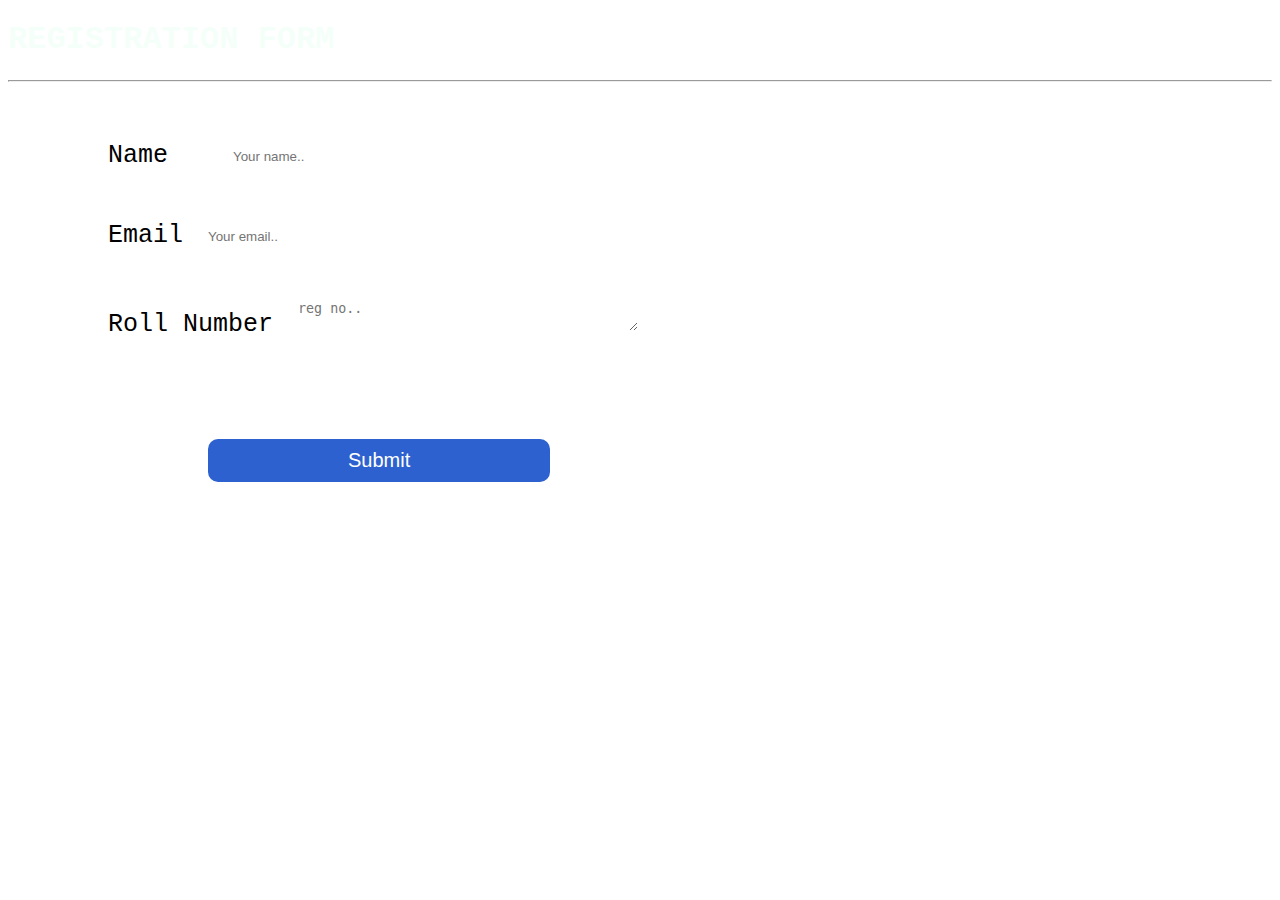
==== Assignment/Team lead/Assignment_1/home.html @ 3af2b9a4 "trial" ====
<!DOCTYPE html>
<html lang="en">
<head>
    <h1 style="color: rgb(245,255,250);">REGISTRATION FORM 
    </h1>
    <meta charset="UTF-8">
    <meta http-equiv="X-UA-Compatible" content="IE=edge">
    <meta name="viewport" content="width=device-width, initial-scale=1.0">
    <title>IBM ASSIGNMENT</title>
    <link rel="stylesheet" href="style.css">
</head>
<body background="D:\IBM\assignment1\images.jpg">
    <hr>
           <div class="form">
            <form action="REGISTRATION SUCCESSFUL" target="_self">

          
              <label>Name</label>
              <input type="text" id="name" name="firstname" placeholder="Your name.."><br>
          
              <label>Email</label>
              <input type="email" id="email" placeholder="Your email.."><br><br>
          
              <label for="subject">Roll Number</label>
              <textarea id="subject" name="subject" placeholder="reg no.." style="height:40px"></textarea>
              <br>
              <input id="btn" type="submit" value="Submit">                    
            </form>
        </div>
</body>
</html>
---- Assignment/Team lead/Assignment_1/style.css ----
* {
    top: 0;
    box-sizing: border-box;
}

body{background-repeat: no-repeat;
    background-size: cover;
    font-family: "Lucida Console", "Courier New", monospace;
    }
.main{
    margin: 50px 100px 0px 100px;
}

.boxs{
    display: flex;
}
.box1{
    width:600px;
    height:700px;
    background-color: aliceblue;
    margin: 100px 20px 0px 30px ;
    border-radius: 10px;
    
}
.box2{
    width:100%;
    max-height:100%;
    background-color: aliceblue;
    margin: 100px 20px 0px 30px ;
    padding: 30px;
    border-radius: 10px;
}
img{
     width: 60px;
     margin: 55px;
}
.names{
    margin: 50px;
}
span{
font-size: 20px;

}
progress{
    width: 200px;
    height: 25px;
    
}
#line {
    border-left: 2px solid rgb(0, 0, 0);
    height: 200px;
    position: absolute;
    margin-top: 335px;
    margin-left: 300px;
}
.bars{
    display: flex;
}
#about{
    margin-left: 170px;
    font-size: 20px;
}
form{
    font-size: 25px;
    margin-left: 100px;
    margin-top: 50px;
    margin-bottom: 30px
}
#name {
    height: 50px;
    border: none;
    outline: none;
    border-radius: 10px;
    padding: 10px;
    width: 350px;
    margin-right: 50px;
    margin-left: 40px;
    margin-bottom: 30px;
    
}
#email {
    height: 50px;
    border: none;
    outline: none;
    border-radius: 10px;
    padding: 10px;
    width: 350px;

    
}
#subject{
     
    border: none;
    outline: none;
    border-radius: 10px;
    padding: 10px;
    width: 350px
    
}
#btn{
    border: none;
    outline: none;
    border-radius: 10px;
    padding: 10px 140px;
    font-size: 20px;
    color: white;
    background-color: rgb(45, 97, 207);
    margin: 100px 100px 100px 100px;
}
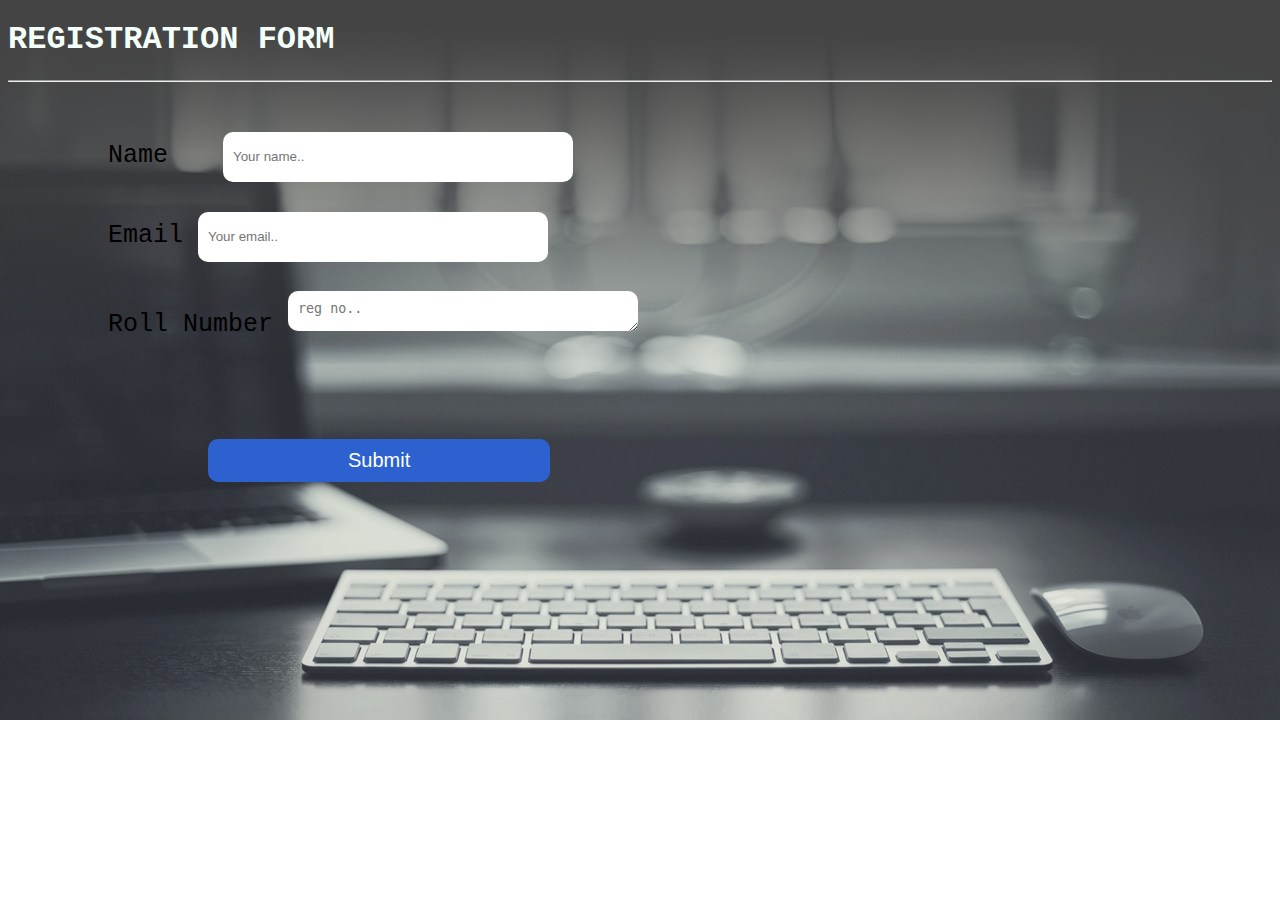
==== commit 7751c9a1: "Add files via upload" ====
--- a/Assignment/Team lead/Assignment_1/home.html
+++ b/Assignment/Team lead/Assignment_1/home.html
@@ -1,31 +1,31 @@
-<!DOCTYPE html>
-<html lang="en">
-<head>
-    <h1 style="color: rgb(245,255,250);">REGISTRATION FORM 
-    </h1>
-    <meta charset="UTF-8">
-    <meta http-equiv="X-UA-Compatible" content="IE=edge">
-    <meta name="viewport" content="width=device-width, initial-scale=1.0">
-    <title>IBM ASSIGNMENT</title>
-    <link rel="stylesheet" href="style.css">
-</head>
-<body background="D:\IBM\assignment1\images.jpg">
-    <hr>
-           <div class="form">
-            <form action="REGISTRATION SUCCESSFUL" target="_self">
-
-          
-              <label>Name</label>
-              <input type="text" id="name" name="firstname" placeholder="Your name.."><br>
-          
-              <label>Email</label>
-              <input type="email" id="email" placeholder="Your email.."><br><br>
-          
-              <label for="subject">Roll Number</label>
-              <textarea id="subject" name="subject" placeholder="reg no.." style="height:40px"></textarea>
-              <br>
-              <input id="btn" type="submit" value="Submit">                    
-            </form>
-        </div>
-</body>
+<!DOCTYPE html>
+<html lang="en">
+<head>
+    <h1 style="color: rgb(245,255,250);">REGISTRATION FORM 
+    </h1>
+    <meta charset="UTF-8">
+    <meta http-equiv="X-UA-Compatible" content="IE=edge">
+    <meta name="viewport" content="width=device-width, initial-scale=1.0">
+    <title>IBM ASSIGNMENT</title>
+    <link rel="stylesheet" href="style.css">
+</head>
+<body background="./BG.jpg">
+    <hr>
+           <div class="form">
+            <form action="REGISTRATION SUCCESSFUL" target="_self">
+
+          
+              <label>Name</label>
+              <input type="text" id="name" name="firstname" placeholder="Your name.."><br>
+          
+              <label>Email</label>
+              <input type="email" id="email" placeholder="Your email.."><br><br>
+          
+              <label for="subject">Roll Number</label>
+              <textarea id="subject" name="subject" placeholder="reg no.." style="height:40px"></textarea>
+              <br>
+              <input id="btn" type="submit" value="Submit">                    
+            </form>
+        </div>
+</body>
 </html> --- a/Assignment/Team lead/Assignment_1/style.css
+++ b/Assignment/Team lead/Assignment_1/style.css
@@ -1,109 +1,109 @@
-* {
-    top: 0;
-    box-sizing: border-box;
-}
-
-body{background-repeat: no-repeat;
-    background-size: cover;
-    font-family: "Lucida Console", "Courier New", monospace;
-    }
-.main{
-    margin: 50px 100px 0px 100px;
-}
-
-.boxs{
-    display: flex;
-}
-.box1{
-    width:600px;
-    height:700px;
-    background-color: aliceblue;
-    margin: 100px 20px 0px 30px ;
-    border-radius: 10px;
-    
-}
-.box2{
-    width:100%;
-    max-height:100%;
-    background-color: aliceblue;
-    margin: 100px 20px 0px 30px ;
-    padding: 30px;
-    border-radius: 10px;
-}
-img{
-     width: 60px;
-     margin: 55px;
-}
-.names{
-    margin: 50px;
-}
-span{
-font-size: 20px;
-
-}
-progress{
-    width: 200px;
-    height: 25px;
-    
-}
-#line {
-    border-left: 2px solid rgb(0, 0, 0);
-    height: 200px;
-    position: absolute;
-    margin-top: 335px;
-    margin-left: 300px;
-}
-.bars{
-    display: flex;
-}
-#about{
-    margin-left: 170px;
-    font-size: 20px;
-}
-form{
-    font-size: 25px;
-    margin-left: 100px;
-    margin-top: 50px;
-    margin-bottom: 30px
-}
-#name {
-    height: 50px;
-    border: none;
-    outline: none;
-    border-radius: 10px;
-    padding: 10px;
-    width: 350px;
-    margin-right: 50px;
-    margin-left: 40px;
-    margin-bottom: 30px;
-    
-}
-#email {
-    height: 50px;
-    border: none;
-    outline: none;
-    border-radius: 10px;
-    padding: 10px;
-    width: 350px;
-
-    
-}
-#subject{
-     
-    border: none;
-    outline: none;
-    border-radius: 10px;
-    padding: 10px;
-    width: 350px
-    
-}
-#btn{
-    border: none;
-    outline: none;
-    border-radius: 10px;
-    padding: 10px 140px;
-    font-size: 20px;
-    color: white;
-    background-color: rgb(45, 97, 207);
-    margin: 100px 100px 100px 100px;
-}
+* {
+    top: 0;
+    box-sizing: border-box;
+}
+
+body{background-repeat: no-repeat;
+    background-size: cover;
+    font-family: "Lucida Console", "Courier New", monospace;
+    }
+.main{
+    margin: 50px 100px 0px 100px;
+}
+
+.boxs{
+    display: flex;
+}
+.box1{
+    width:600px;
+    height:700px;
+    background-color: aliceblue;
+    margin: 100px 20px 0px 30px ;
+    border-radius: 10px;
+    
+}
+.box2{
+    width:100%;
+    max-height:100%;
+    background-color: aliceblue;
+    margin: 100px 20px 0px 30px ;
+    padding: 30px;
+    border-radius: 10px;
+}
+img{
+     width: 60px;
+     margin: 55px;
+}
+.names{
+    margin: 50px;
+}
+span{
+font-size: 20px;
+
+}
+progress{
+    width: 200px;
+    height: 25px;
+    
+}
+#line {
+    border-left: 2px solid rgb(0, 0, 0);
+    height: 200px;
+    position: absolute;
+    margin-top: 335px;
+    margin-left: 300px;
+}
+.bars{
+    display: flex;
+}
+#about{
+    margin-left: 170px;
+    font-size: 20px;
+}
+form{
+    font-size: 25px;
+    margin-left: 100px;
+    margin-top: 50px;
+    margin-bottom: 30px
+}
+#name {
+    height: 50px;
+    border: none;
+    outline: none;
+    border-radius: 10px;
+    padding: 10px;
+    width: 350px;
+    margin-right: 50px;
+    margin-left: 40px;
+    margin-bottom: 30px;
+    
+}
+#email {
+    height: 50px;
+    border: none;
+    outline: none;
+    border-radius: 10px;
+    padding: 10px;
+    width: 350px;
+
+    
+}
+#subject{
+     
+    border: none;
+    outline: none;
+    border-radius: 10px;
+    padding: 10px;
+    width: 350px
+    
+}
+#btn{
+    border: none;
+    outline: none;
+    border-radius: 10px;
+    padding: 10px 140px;
+    font-size: 20px;
+    color: white;
+    background-color: rgb(45, 97, 207);
+    margin: 100px 100px 100px 100px;
+}
